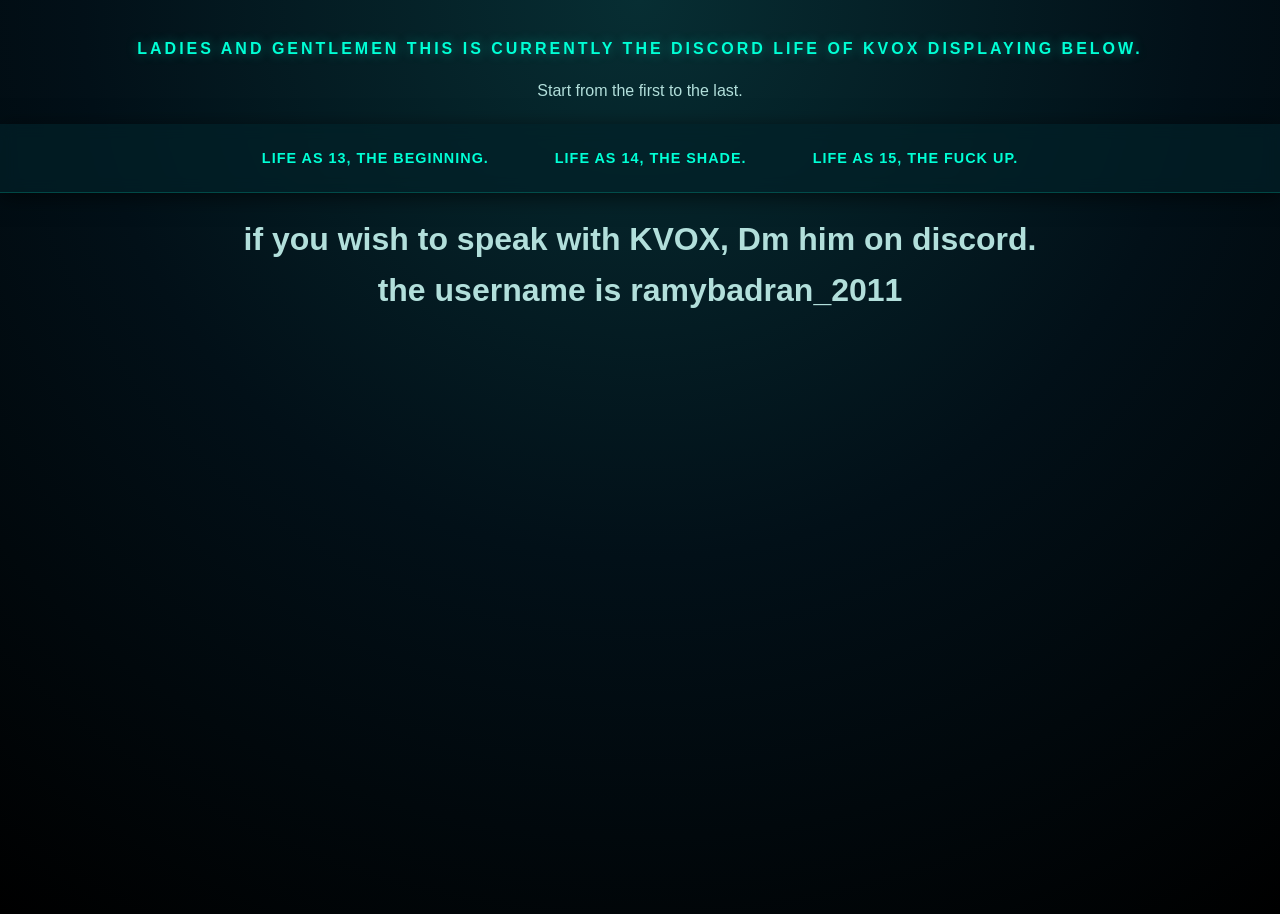
==== index.html @ b503c13f "Updating index.html" ====
<!DOCTYPE html>
<html lang="en">
<head>
    <meta charset="UTF-8">
    <meta name="viewport" content="width=device-width, initial-scale=1.0">
    <link rel="stylesheet" href="Style.css">
    <link rel="icon" type="image/svg+xml" href="/favicon.svg" />
    <title>KVOX Discord Life</title>
</head>
<body>
    <Div class="Header">
        <header> Ladies and Gentlemen this is currently the discord life of KVOX Displaying below.</header>
    </Div>
    <Div class="Paragraph">
        <p>Start from the first to the last.</p>
    </Div>
    <nav id="nav-bar">
        <a href="13 years old.html" class="nav-btn" target="_blank">Life as 13, The Beginning.</a>
        <a href="14 years old.html" class="nav-btn" target="_blank">Life as 14, The Shade.</a>
        <a href="15 years old.html" class="nav-btn" target="_blank">Life as 15, The Fuck up.</a>
    </nav>

    <div class="Paragraph">
        <h1> if you wish to speak with KVOX, Dm him on discord.
            the username is ramybadran_2011
        </h1>
    </div>
    <img src="kvox-logo.svg" alt="KVOX emblem">
</body>
</html>
---- Style.css ----
html, body {
  margin: 0;
  padding: 0;
  width: 100%;
  min-height: 100vh; 
  /* Abyssal green-on-blue void */
  background: radial-gradient(circle at top, #072e33 0%, #021018 50%, #000000 100%);
  color: #e0f2f1; /* Soft minty-white for readable text */
  overflow-x: hidden; 
}

.Header {
  color: #00ffd5; /* Bright neon teal */
  font-family: 'Segoe UI', Tahoma, Geneva, Verdana, sans-serif;
  font-weight: bold;
  text-align: center;
  text-transform: uppercase;
  letter-spacing: 3px;
  text-shadow: 0 0 12px rgba(0, 255, 213, 0.4); /* Adds a subtle fancy glow */
  margin-top: 40px;
}

.Paragraph {
  color: #b2dfdb; /* Slightly dimmed teal-white to contrast the header */
  font-family: 'Segoe UI', Tahoma, Geneva, Verdana, sans-serif;
  font-weight: 300;
  text-align: center;
  line-height: 1.6;
  max-width: 800px;
  margin: 20px auto;
}

#nav-bar {
  /* Dark teal "glass" effect */
  background: rgba(2, 33, 40, 0.7); 
  backdrop-filter: blur(8px); /* Blurs the background behind the nav */
  width: 100%;
  text-align: center;
  padding: 15px 0;
  border-bottom: 1px solid rgba(0, 255, 213, 0.2); /* Thin glowing bottom edge */
  box-shadow: 0 4px 20px rgba(0, 0, 0, 0.6);
}

.nav-btn {
  color: #00ffd5;
  text-decoration: none;
  font-weight: bold;
  font-family: 'Segoe UI', Tahoma, Geneva, Verdana, sans-serif;
  display: inline-block;
  padding: 10px 20px;
  margin: 0 10px;
  border-radius: 4px;
  border: 1px solid transparent;
  text-transform: uppercase;
  letter-spacing: 1px;
  font-size: 0.9rem;
  transition: all 0.3s ease; /* Makes the hover effect smooth instead of instant */
}

.nav-btn:hover {
  background-color: rgba(0, 255, 213, 0.1); /* Faint teal highlight */
  border: 1px solid #00ffd5; /* Teal border appears */
  box-shadow: 0 0 15px rgba(0, 255, 213, 0.3); /* Button glows on hover */
  color: #ffffff; /* Text turns pure white */
}
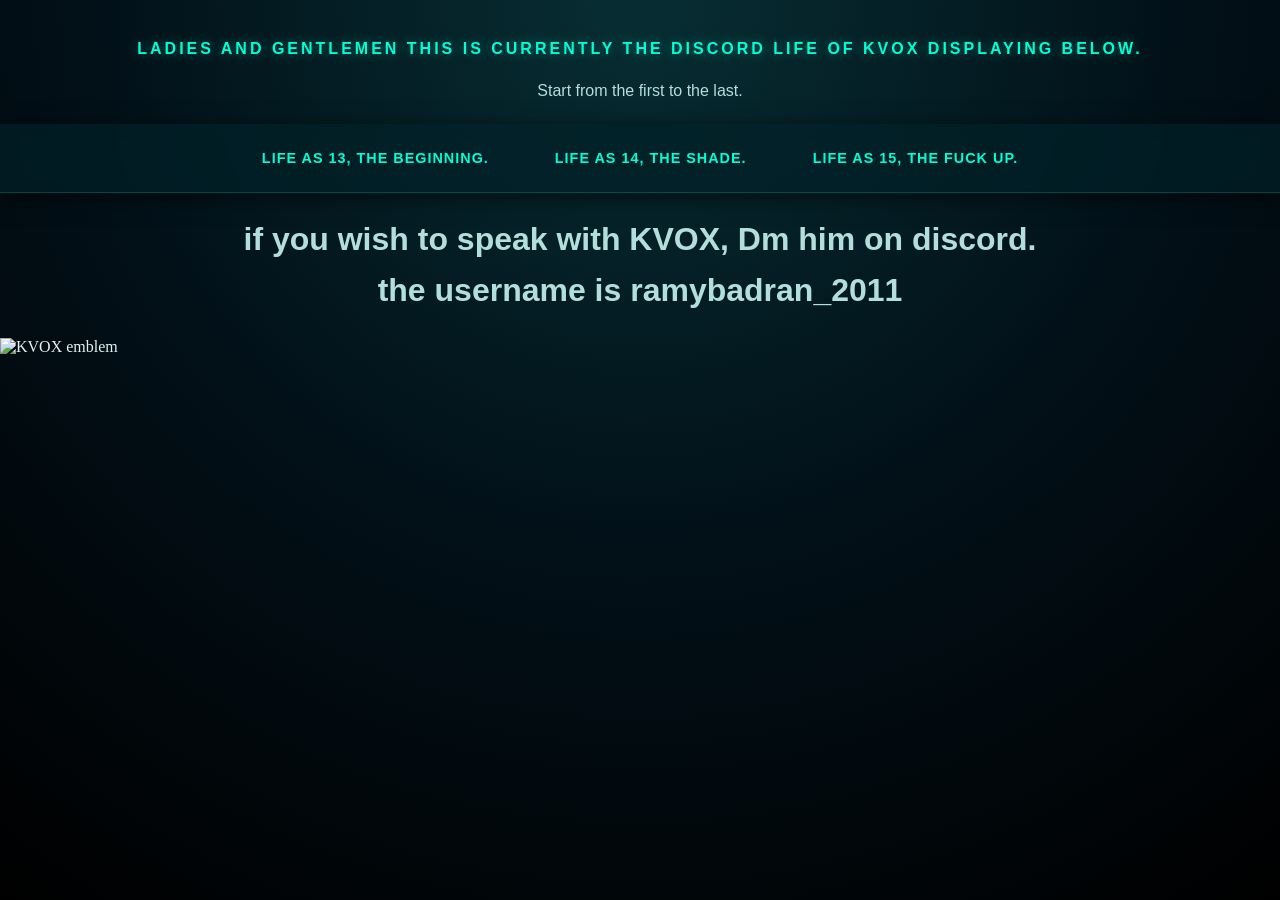
==== commit 60923e78: "updating" ====
--- a/index.html
+++ b/index.html
@@ -25,6 +25,6 @@
             the username is ramybadran_2011
         </h1>
     </div>
-    <img src="kvox-logo.svg" alt="KVOX emblem">
+    <img src="https://media.discordapp.net/attachments/1234014685464887339/1545911606838431875/image.png?ex=6a9ddde0&is=6a9c8c60&hm=6870cf72edbdb95091c998cbe173b89396b2e7b9e6dcc3a61a59fdf0dc442564&=&format=webp&quality=lossless" alt="KVOX emblem">
 </body>
 </html>
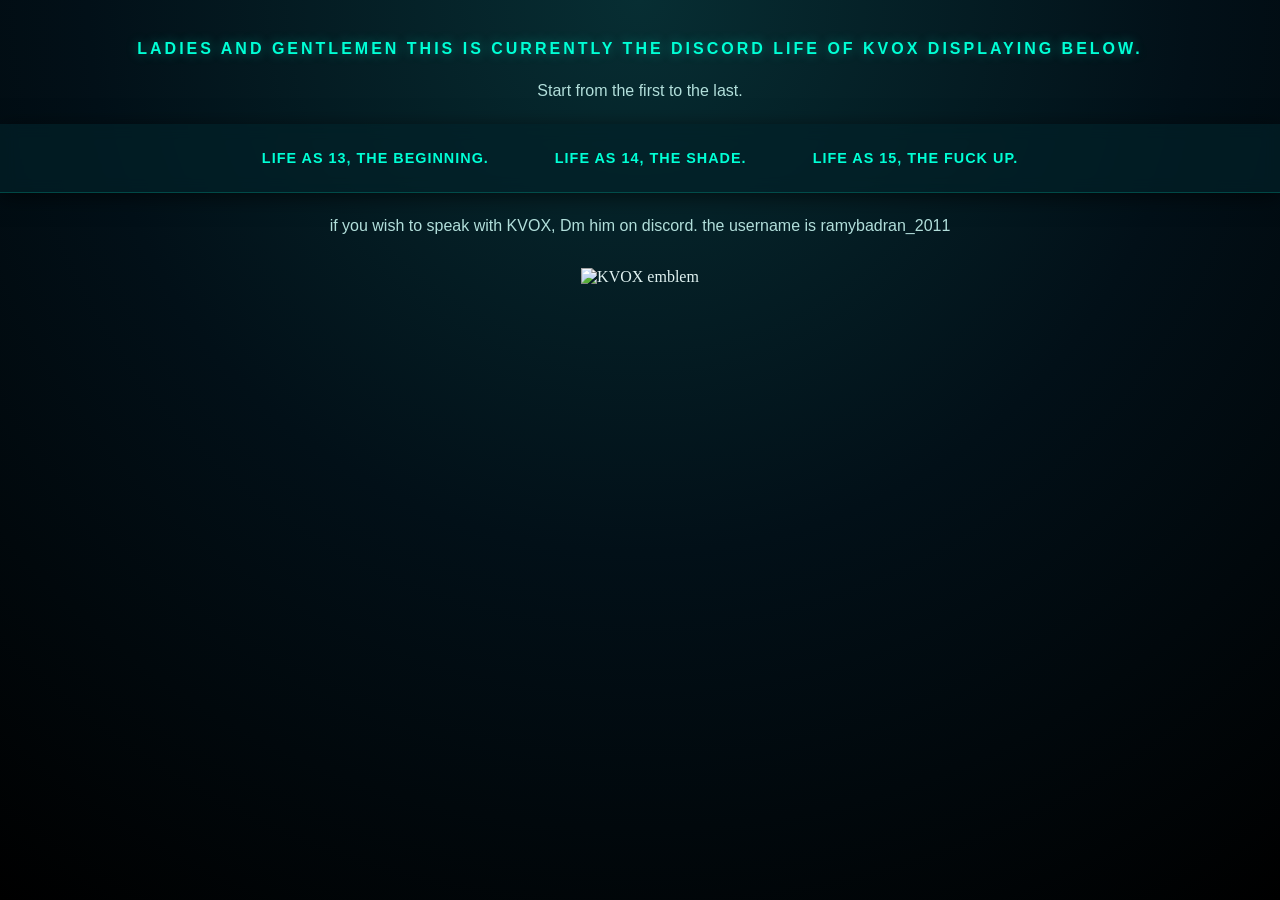
==== commit d59fb636: "KVOX Final Deployment" ====
--- a/index.html
+++ b/index.html
@@ -4,16 +4,19 @@
     <meta charset="UTF-8">
     <meta name="viewport" content="width=device-width, initial-scale=1.0">
     <link rel="stylesheet" href="Style.css">
-    <link rel="icon" type="image/svg+xml" href="/favicon.svg" />
+    <link rel="icon" type="image/svg+xml" sizes="any" href="/favicon.svg?v=1">
+    <link rel="shortcut icon" type="image/svg+xml" href="/favicon.svg?v=1">
     <title>KVOX Discord Life</title>
 </head>
 <body>
-    <Div class="Header">
-        <header> Ladies and Gentlemen this is currently the discord life of KVOX Displaying below.</header>
-    </Div>
-    <Div class="Paragraph">
+    <div class="Header">
+        Ladies and Gentlemen this is currently the discord life of KVOX Displaying below.
+    </div>
+
+    <div class="Paragraph">
         <p>Start from the first to the last.</p>
-    </Div>
+    </div>
+
     <nav id="nav-bar">
         <a href="13 years old.html" class="nav-btn" target="_blank">Life as 13, The Beginning.</a>
         <a href="14 years old.html" class="nav-btn" target="_blank">Life as 14, The Shade.</a>
@@ -21,10 +24,14 @@
     </nav>
 
     <div class="Paragraph">
-        <h1> if you wish to speak with KVOX, Dm him on discord.
-            the username is ramybadran_2011
-        </h1>
+        if you wish to speak with KVOX, Dm him on discord.
+        the username is ramybadran_2011
     </div>
-    <img src="https://media.discordapp.net/attachments/1234014685464887339/1545911606838431875/image.png?ex=6a9ddde0&is=6a9c8c60&hm=6870cf72edbdb95091c998cbe173b89396b2e7b9e6dcc3a61a59fdf0dc442564&=&format=webp&quality=lossless" alt="KVOX emblem">
+
+    <div style="text-align: center; margin: 30px auto;">
+        <img src="https://media.discordapp.net/attachments/1234014685464887339/1545911606838431875/image.png?ex=6a9ddde0&amp;is=6a9c8c60&amp;hm=6870cf72edbdb95091c998cbe173b89396b2e7b9e6dcc3a61a59fdf0dc442564&amp;format=webp&amp;quality=lossless" 
+             alt="KVOX emblem" 
+             style="max-width: 280px; height: auto; display: inline-block;">
+    </div>
 </body>
-</html>+</html>
